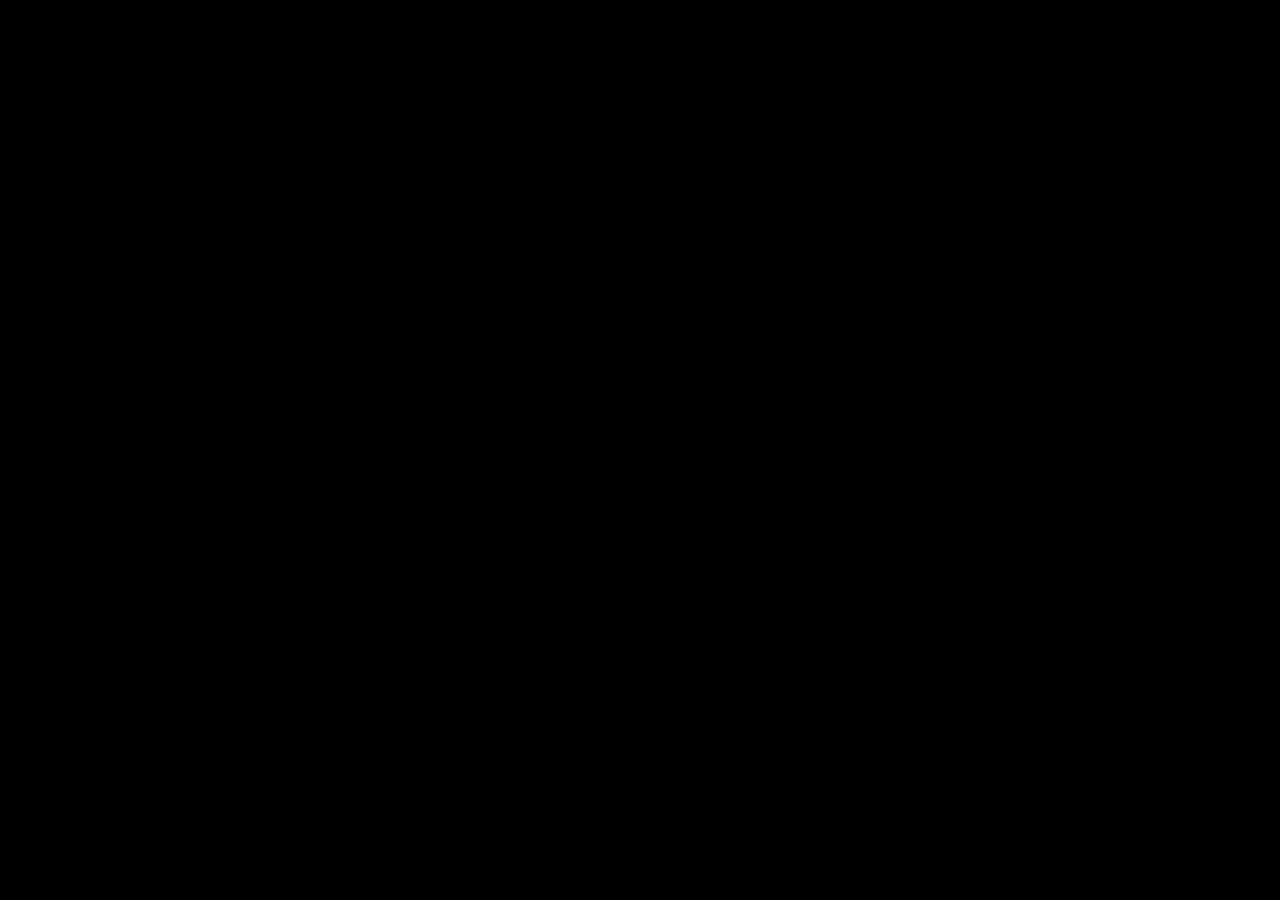
==== index.html @ fa77f94b "Add files via upload" ====
<!DOCTYPE html>
<html lang="en">
<head>
    <meta charset="UTF-8">
    <meta name="viewport" content="width=device-width, initial-scale=1.0">
    <title>Happy Diwali</title>
    <link rel="stylesheet" href="style.css">
</head>
<body>
    <canvas id="canvas"></canvas>
    <script src="/HappyDiwali/app.js"></script>
</body>
</html>
---- style.css ----
body {
    background-color:  #000;
    color: #fff;
    text-align: center;
}
canvas {
    position: fixed;
    top: 0;
    left: 0;
    width: 200%;
    height: 100%;
    z-index: -1;
}
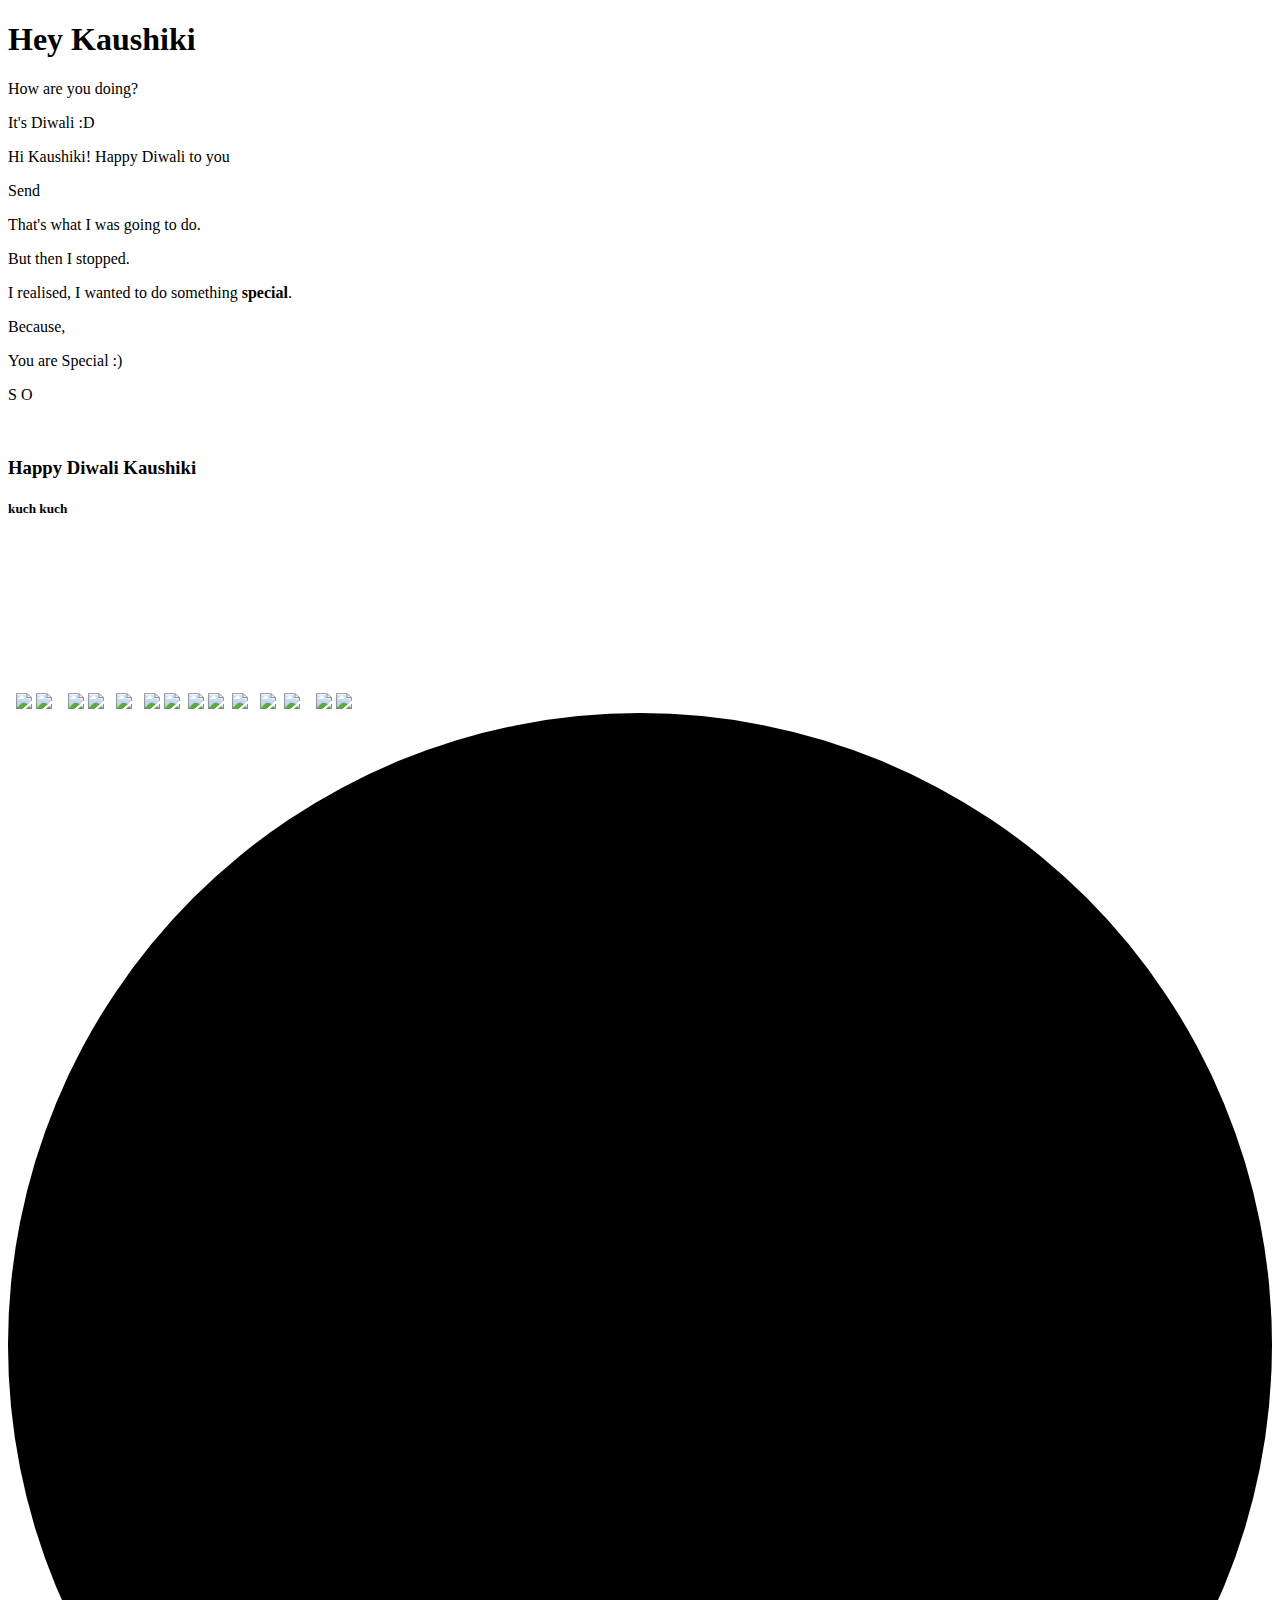
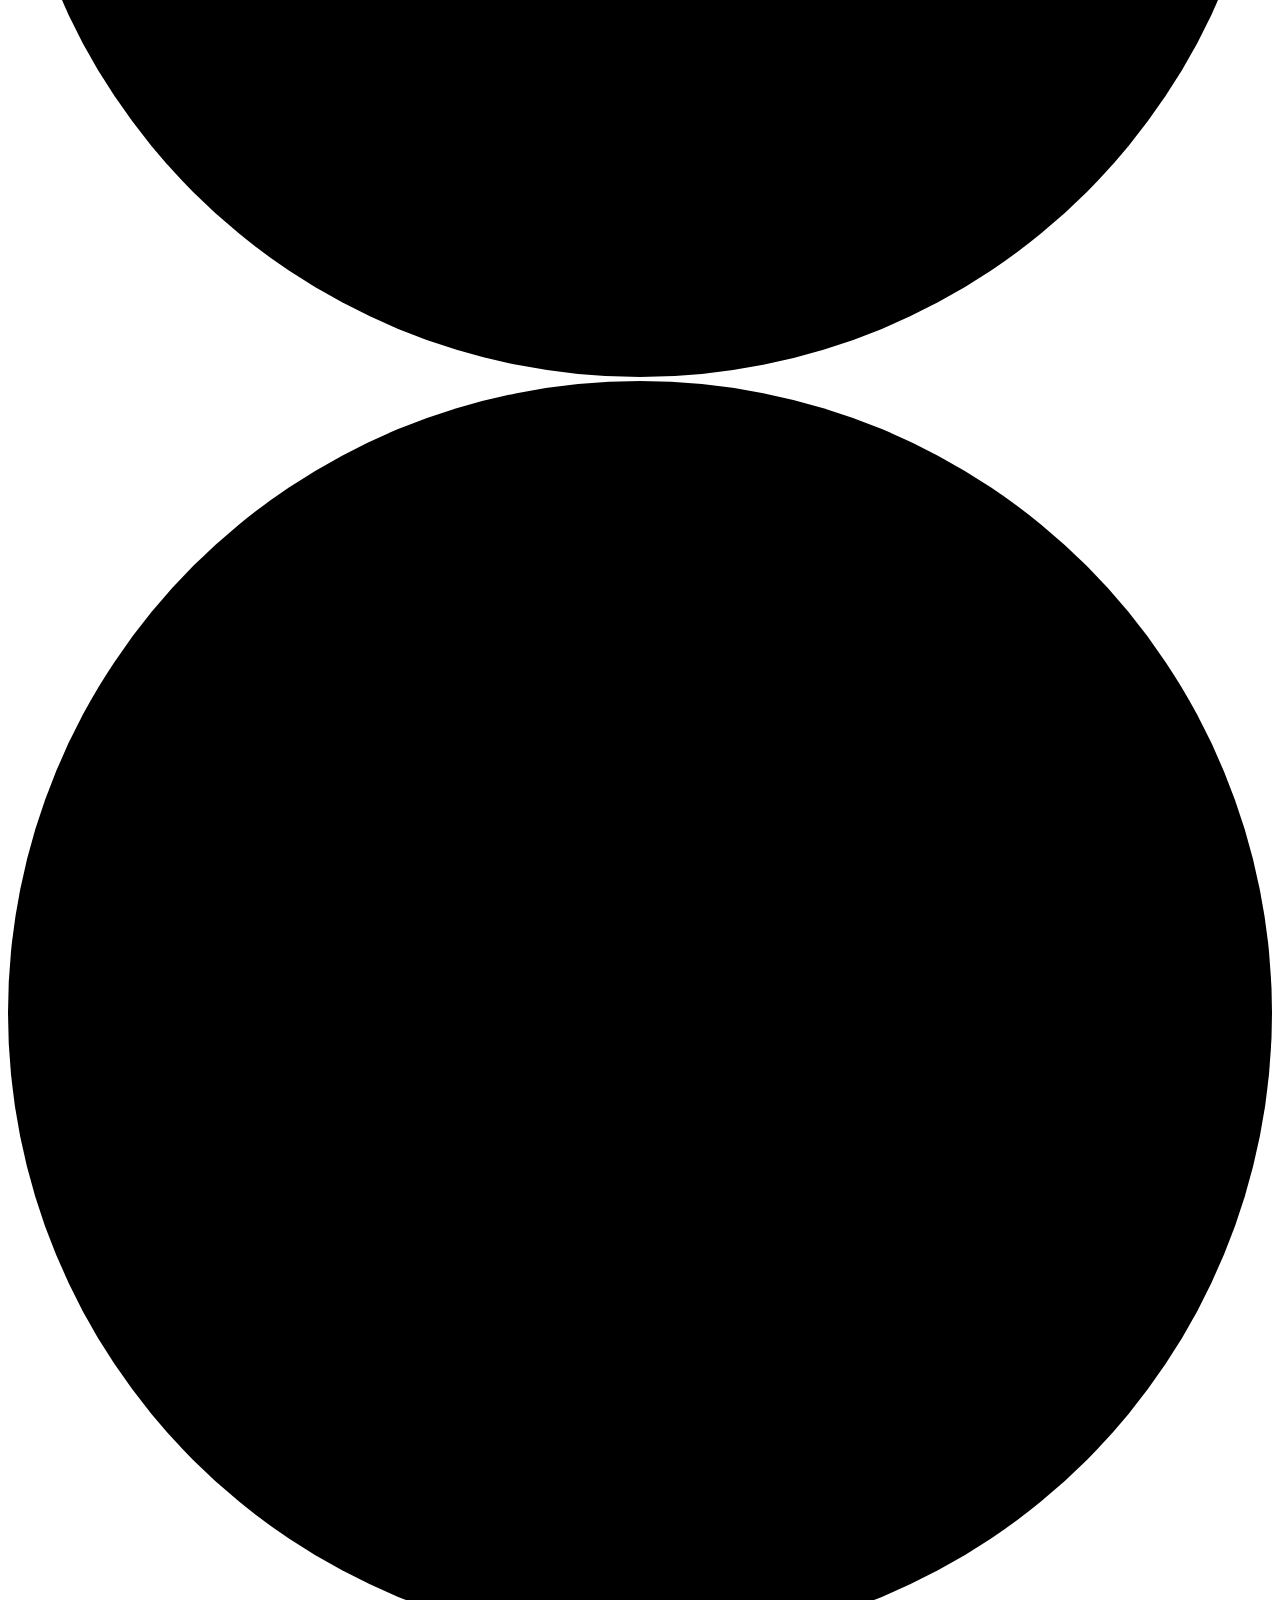
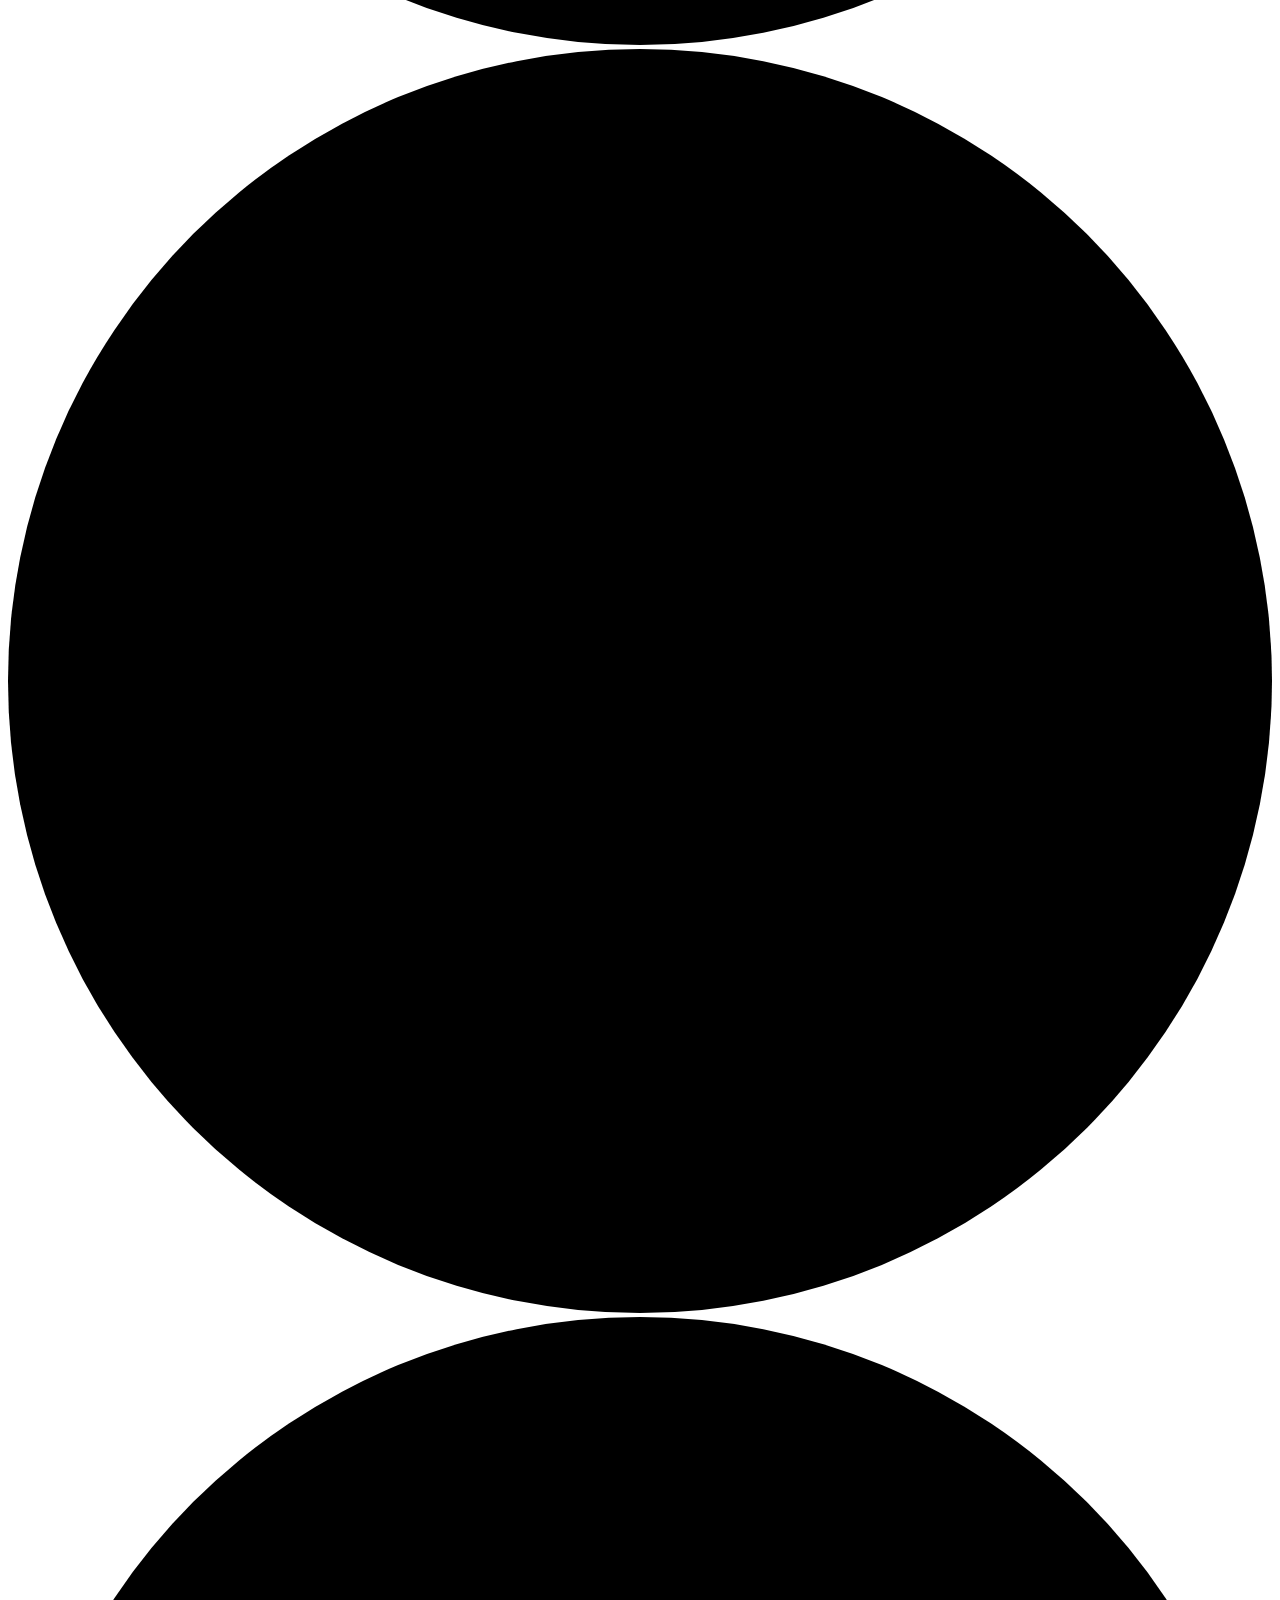
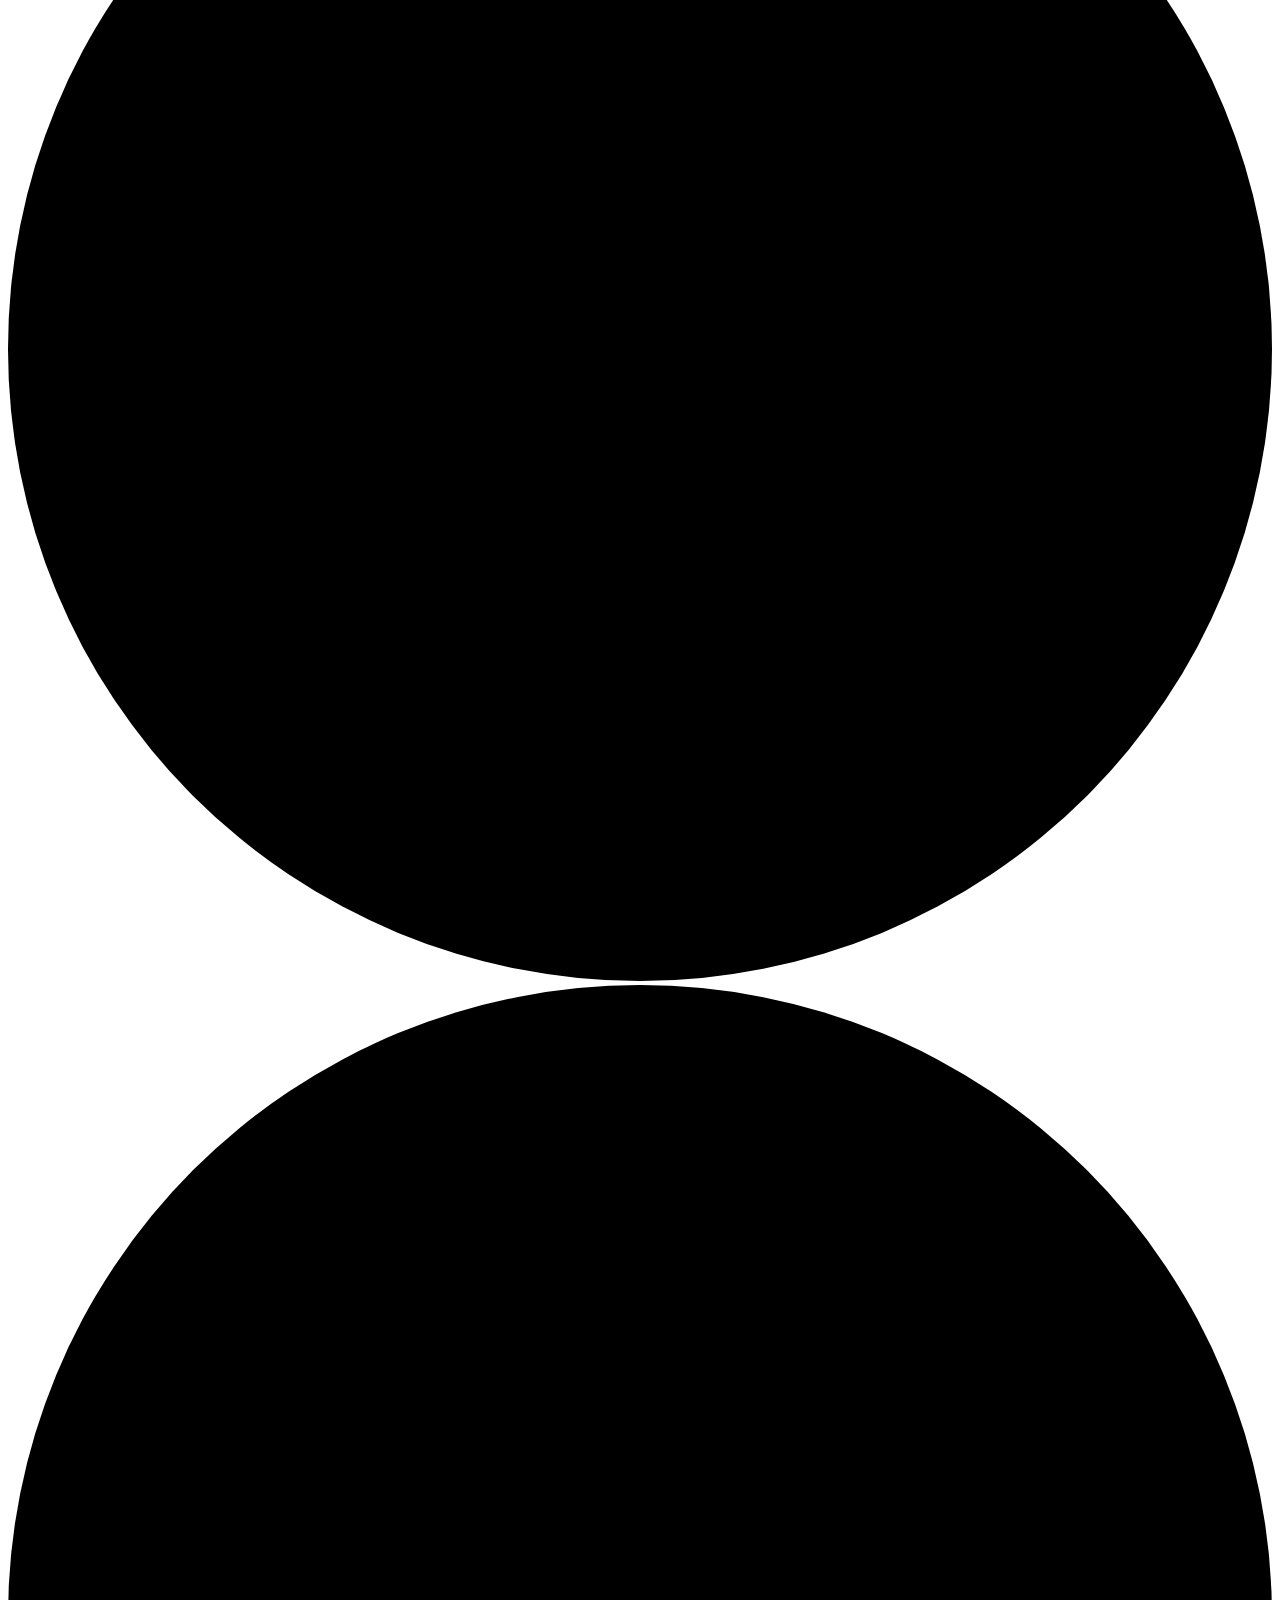
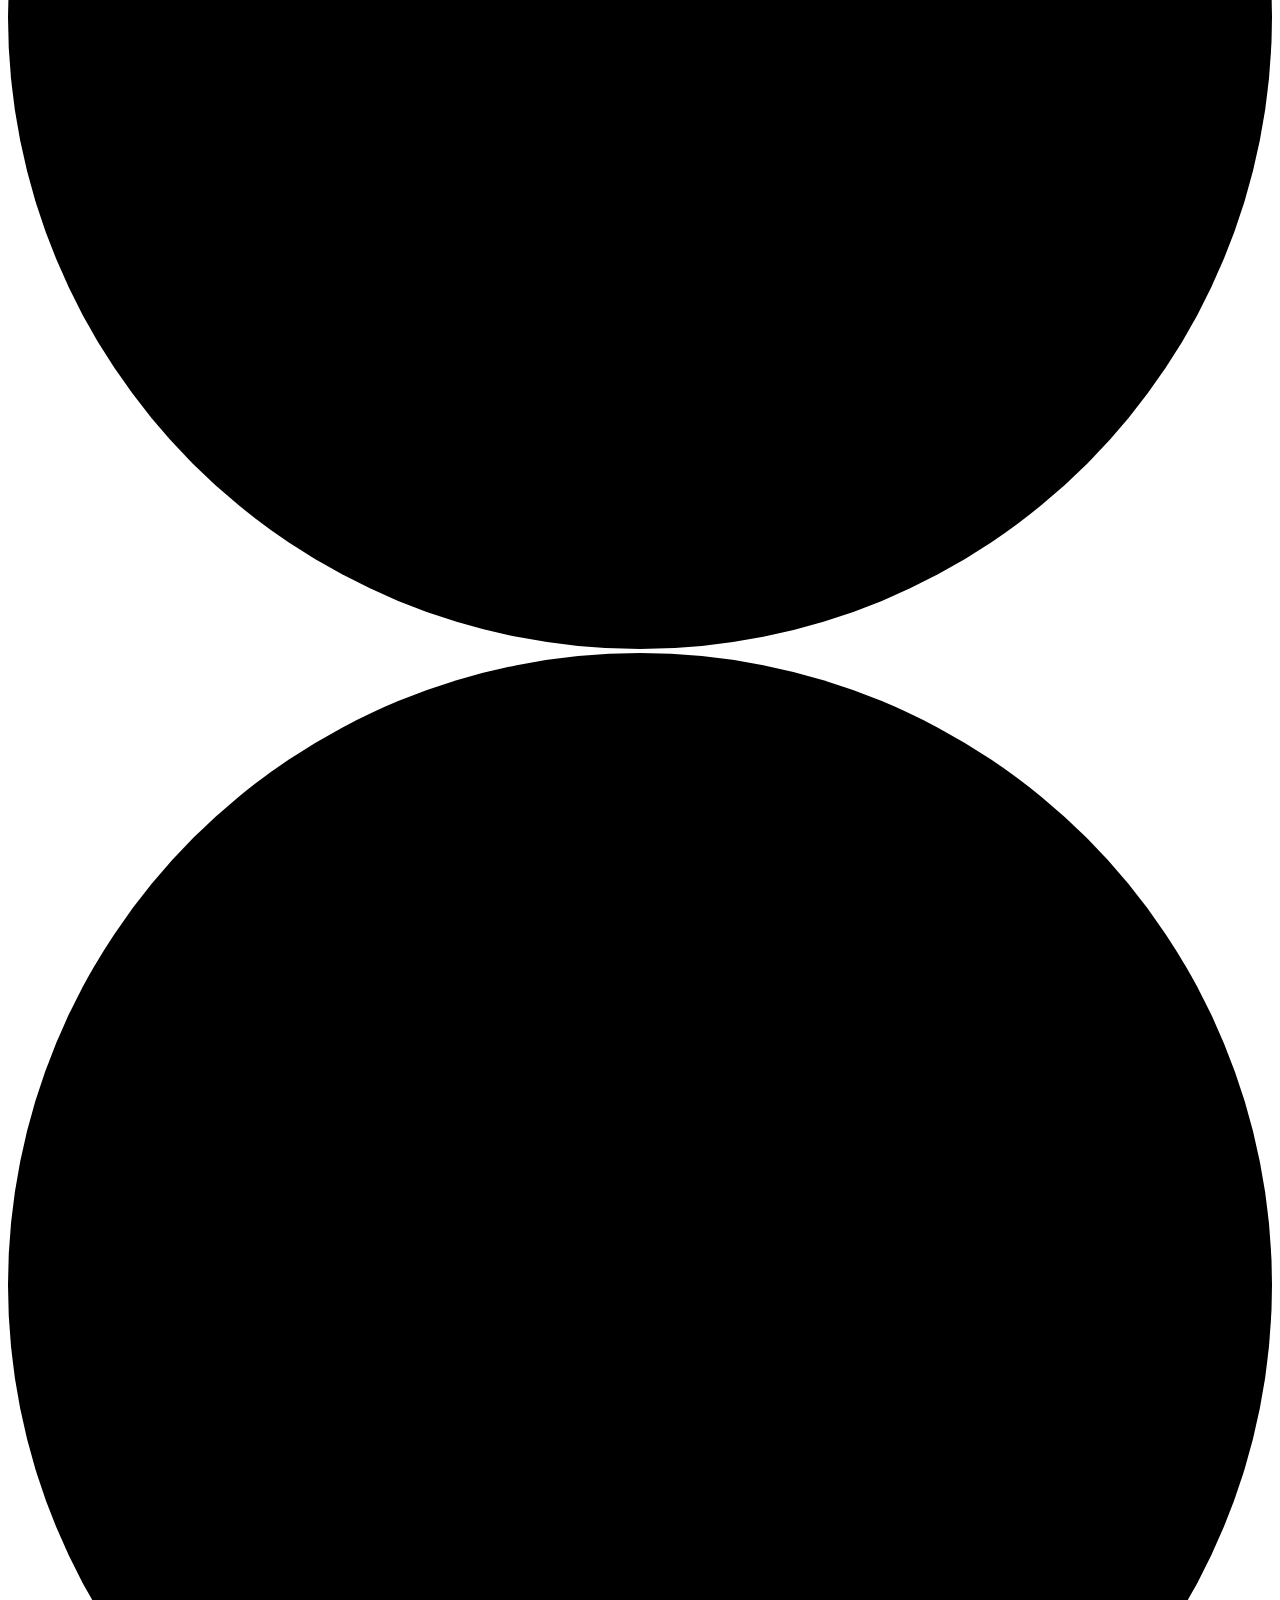
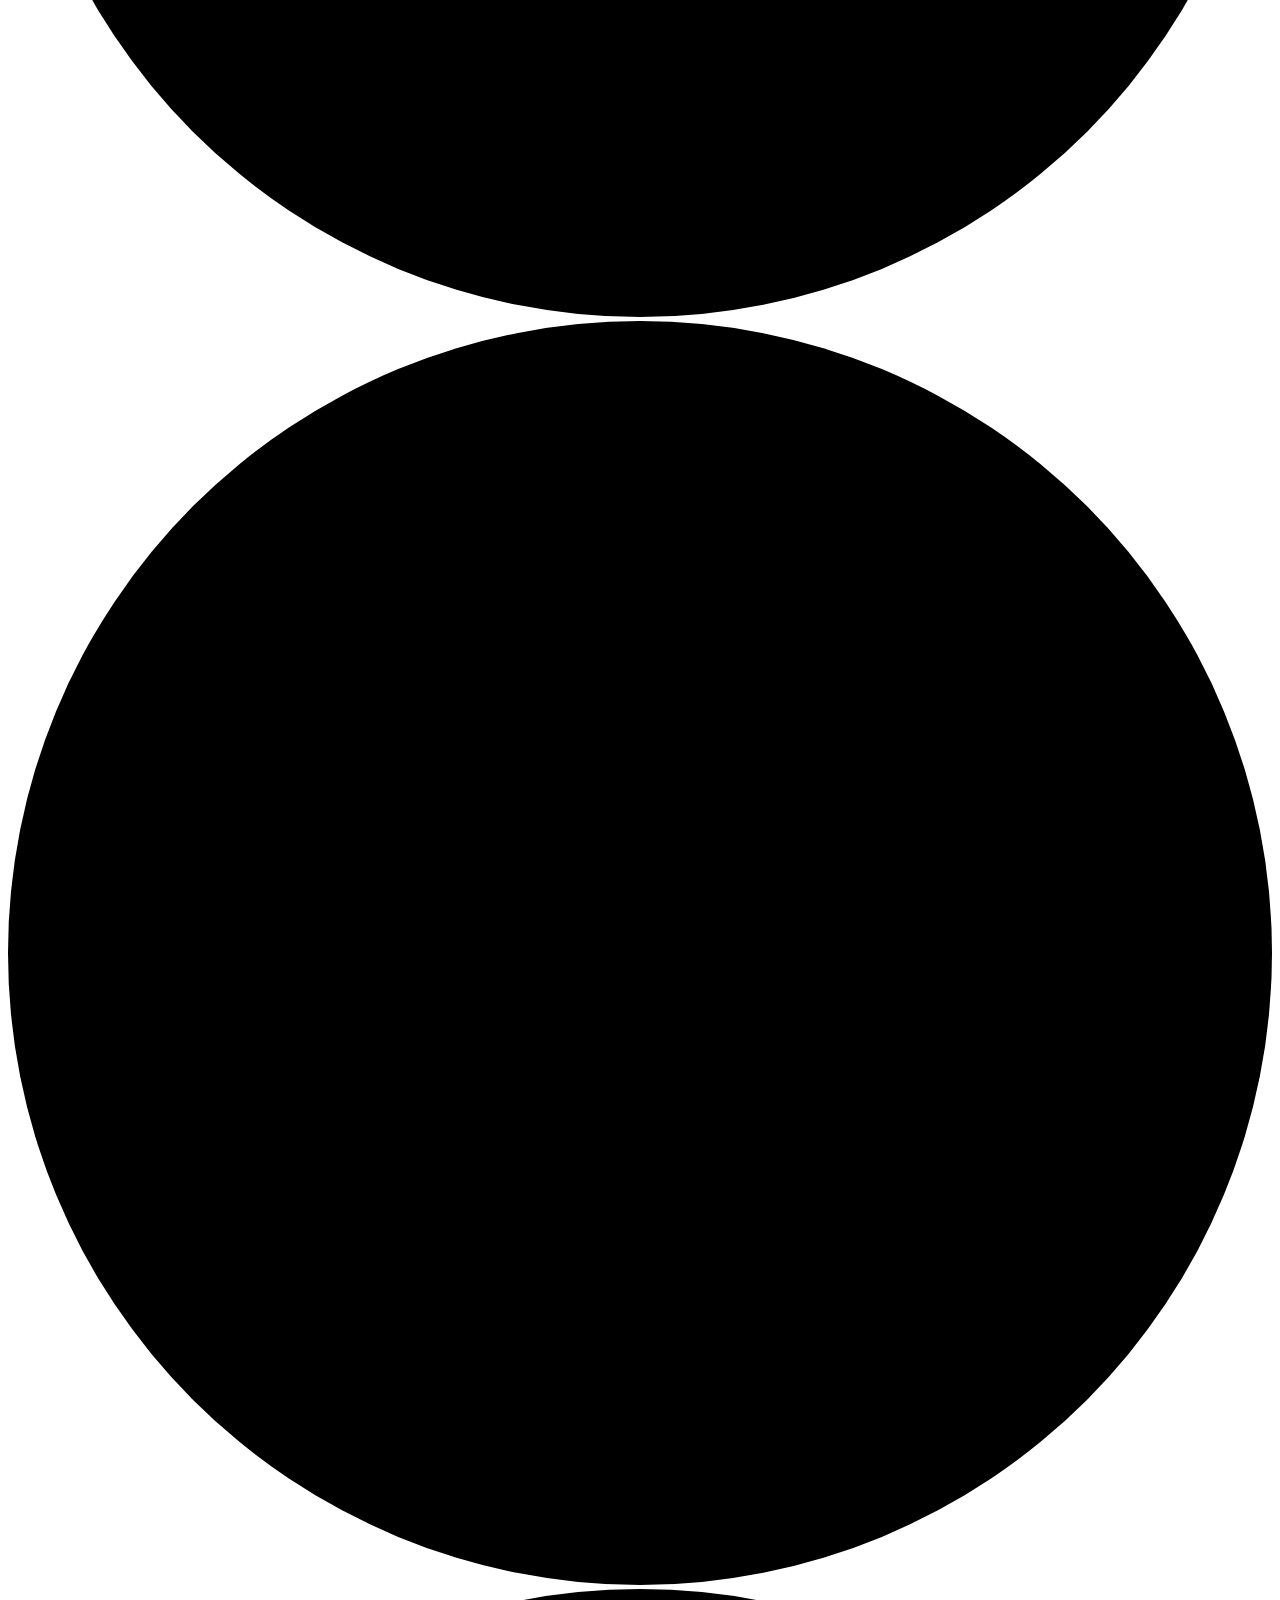
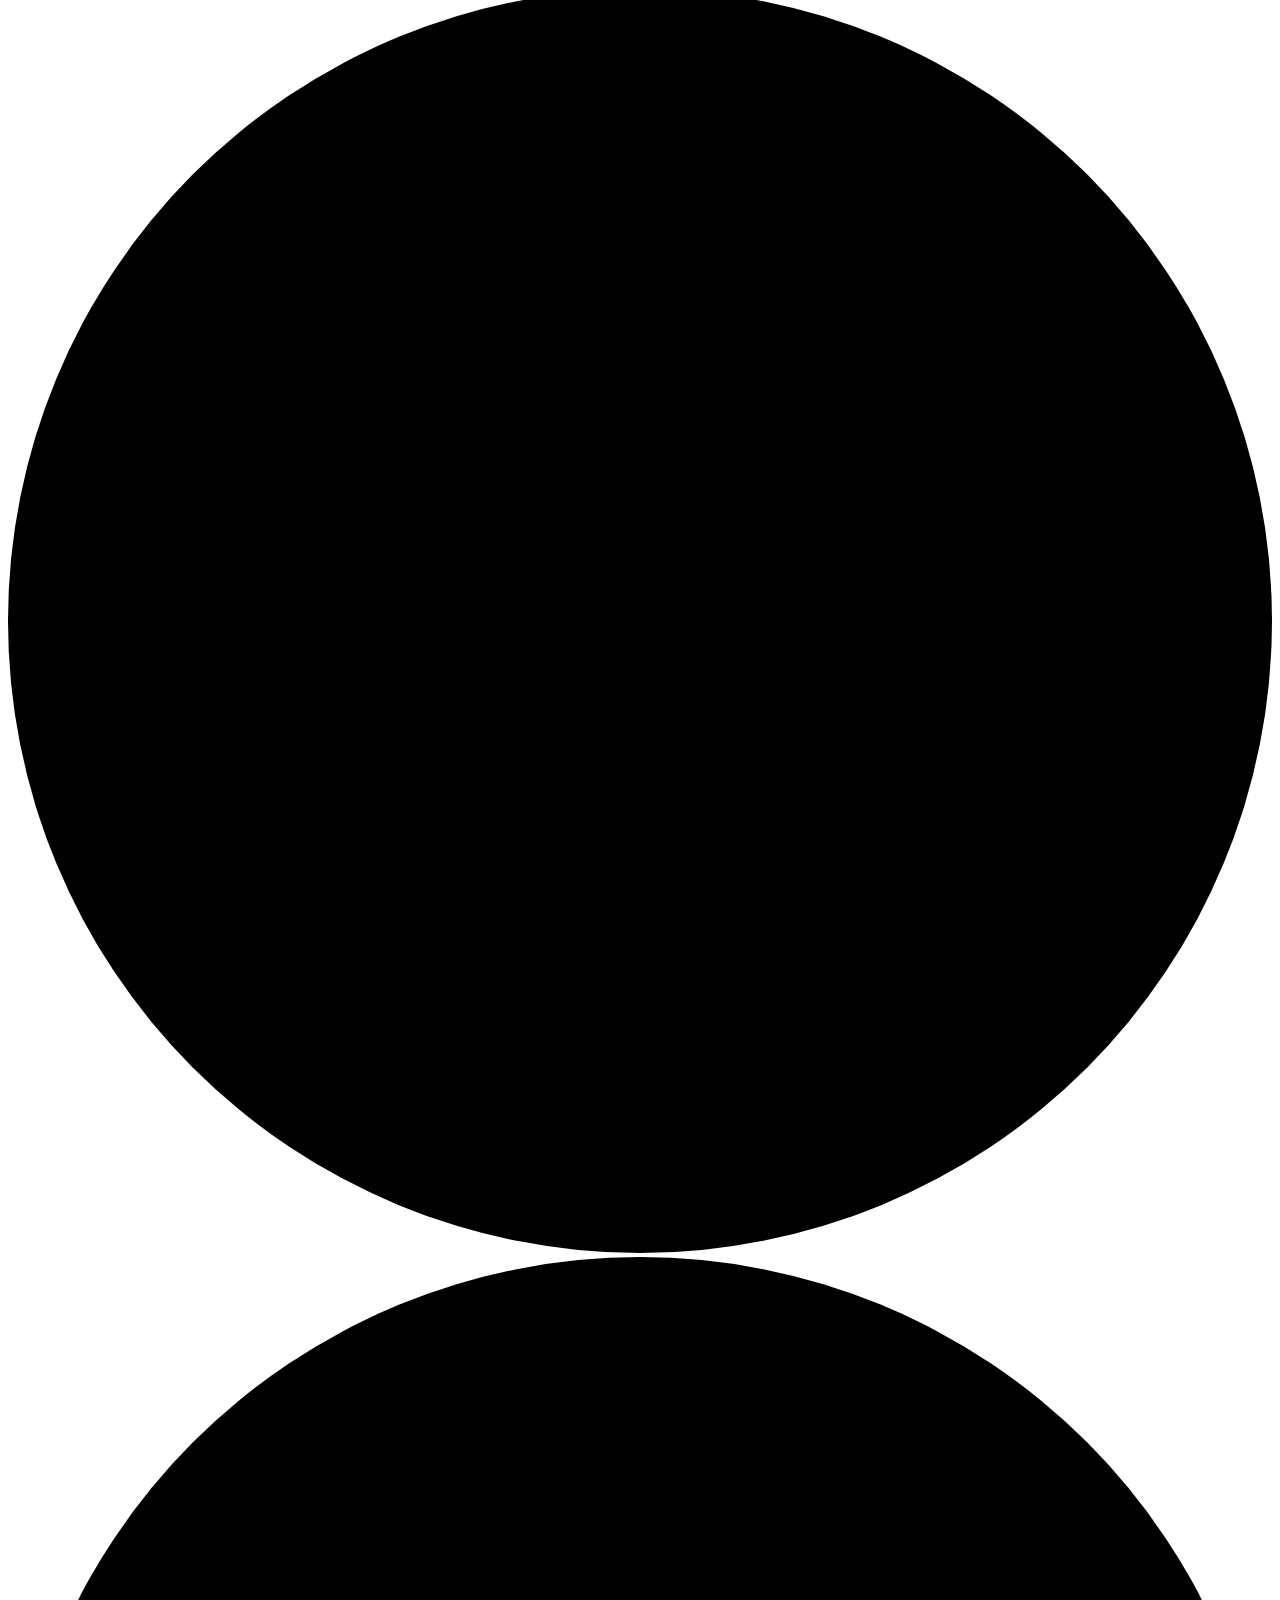
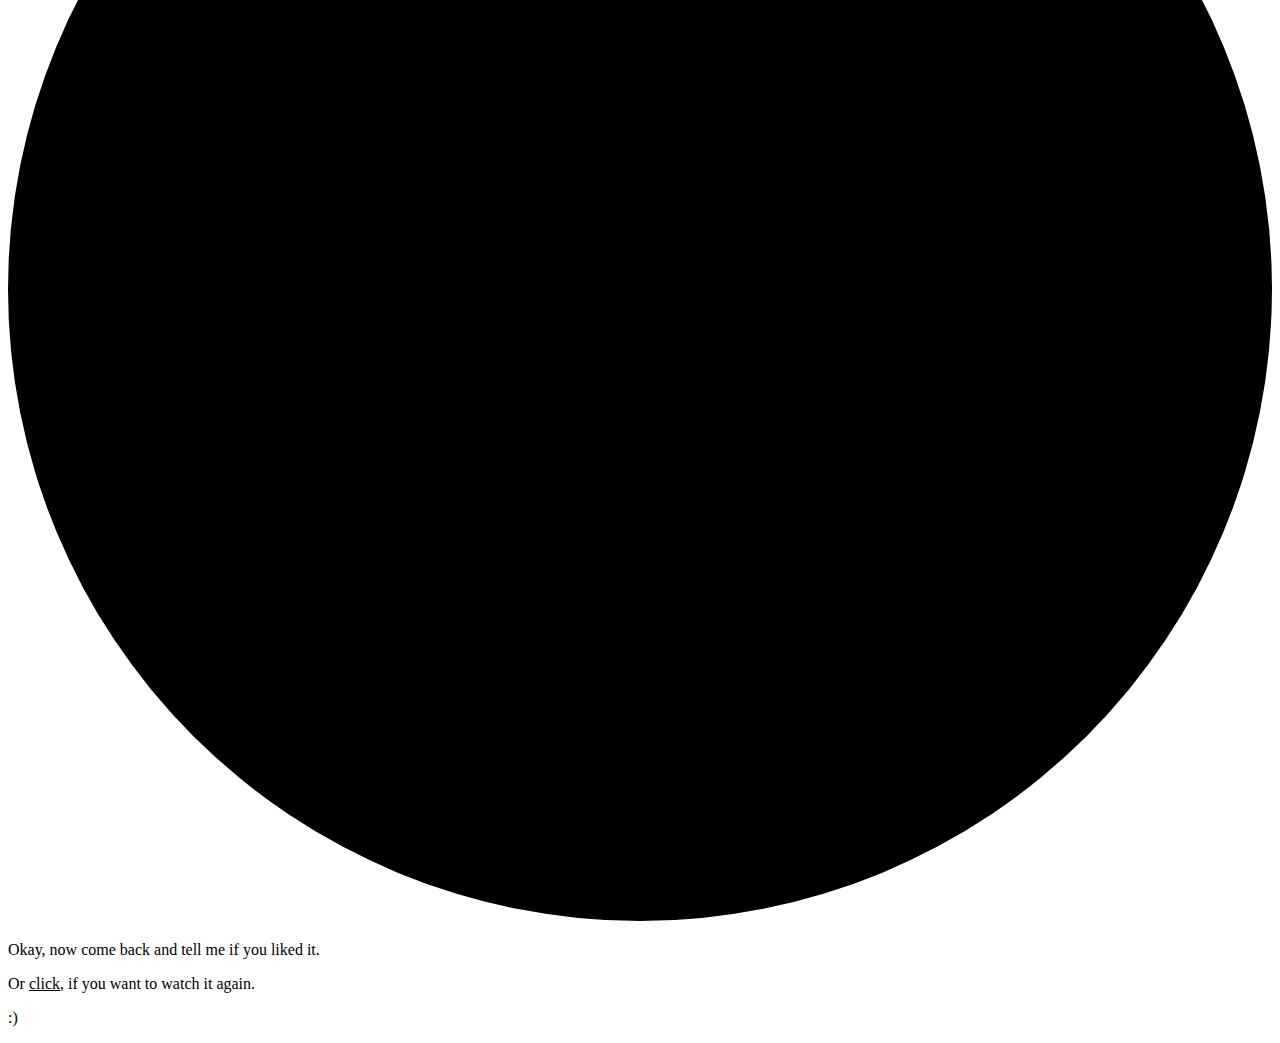
==== commit d8126559: "Add files via upload" ====
--- a/index.html
+++ b/index.html
@@ -1,13 +1,140 @@
 <!DOCTYPE html>
 <html lang="en">
-<head>
-    <meta charset="UTF-8">
-    <meta name="viewport" content="width=device-width, initial-scale=1.0">
-    <title>Happy Diwali</title>
-    <link rel="stylesheet" href="style.css">
-</head>
-<body>
+  <head>
+    <meta charset="UTF-8" />
+    <meta name="viewport" content="width=device-width, initial-scale=1.0" />
+    <meta http-equiv="X-UA-Compatible" content="ie=edge" />
+    <title>Happy Diwali :)</title>
+    <link rel="stylesheet" href="/HappyDiwali/images" />
+    <link rel="shortcut icon" type="image" href="/HappyDiwali/heart.svg" />
+    <link rel="stylesheet" href="/HappyDIwali/style1.css" />
+    <link rel="stylesheet" href="/HappyDiwali/style.css" />
+
+
+  </head>
+  <body>
+    <div class="container">
+      <div class="one">
+        <h1 class="one">
+          Hey
+          <span id="name">Kaushiki</span>
+        </h1>
+        <p class="two" id="greetingText">How are you doing?</p>
+      </div>
+      <div class="three">
+        <p>It's Diwali :D</p>
+      </div>
+      <div class="four">
+        <div class="text-box">
+          <p class="hbd-chatbox">
+            Hi Kaushiki! Happy Diwali to you
+          </p>
+          <p class="fake-btn">Send</p>
+        </div>
+      </div>
+      <div class="five">
+        <p class="idea-1">That's what I was going to do.</p>
+        <p class="idea-2">But then I stopped.</p>
+        <p class="idea-3">
+          I realised, I wanted to do something <strong>special</strong>.
+        </p>
+        <p class="idea-4">Because,</p>
+        <p class="idea-5">
+          You are Special
+          <span>:)</span>
+        </p>
+        <p class="idea-6">
+          <span>S</span>
+          <span>O</span>
+        </p>
+      </div>
+      <div class="six">
+        <img src="/HappyBirthdayToYou/images/shiva.jpg" alt="" class = "girl-dp" id="imagePath" />
+        <div class="wish">
+          <h3 class="wish-hbd">Happy Diwali Kaushiki</h3>
+          <h5 id="wishText">kuch kuch</h5>
+        </div>
+      </div>
     <canvas id="canvas"></canvas>
     <script src="/HappyDiwali/app.js"></script>
-</body>
-</html>+    
+      <div class="seven">
+        <div class="baloons">
+          <img src="/HappyDiwali/images/balloon.svg" alt="" />
+          <img src="/HappyDiwali/imgages/music-note.svg" alt="" />
+          <img src="/HappyDiwali/images/smiling.svg" />
+          <img src="/HappyDiwali/images/heart.svg" />
+          <img src="/HappyDiwali/imgages/happy.svg" alt="" />
+          <img src="/HappyDiwali/images/balloon.svg" alt="" />
+          <img src="/HappyDiwali/imgages/music-note.svg" alt="" />
+          <img src="/HappyDiwali/images/smiling.svg" /> 
+          <img src="/HappyDiwali/images/heart.svg" />
+          <img src="/HappyDiwali/images/balloon.svg" alt="" />
+          <img src="/HappyDiwali/images/music-note.svg" alt="" />
+          <img src="/HappyDiwali/images/heart.svg" />
+          <img src="/HappyDiwali/images/balloon.svg" alt="" />
+          <img src="/HappyDiwali/imgages/music-note.svg" alt="" />
+          <img src="/HappyDiwali/images/smiling.svg" />
+          
+          <img src="/HappyDiwali/images/heart.svg" />
+          <img src="/HappyDiwali/images/balloon.svg" alt="" />
+          <img src="/HappyDiwali/images/heart.svg" />
+          <img src="/HappyDiwali/images/heart.svg" />
+          <img src="/HappyDiwali/images/music-note.svg" alt="" />
+          <img src="/HappyDiwali/images/smiling.svg" />
+         
+          <img src="/HappyDiwali/images/happy.svg" alt="" />
+          <img src="/HappyDiwali/images/balloon.svg" alt="" />
+          <img src="/HappyDiwali/images/heart.svg" />
+          <img src="/HappyDiwali/imgages/music-note.svg" alt="" />
+          <img src="/HappyDiwali/images/heart.svg" />
+          
+          <img src="/HappyDiwali/images/happy.svg" alt="" />
+          <img src="/HappyDiwali/images/balloon.svg" alt="" />
+          <img src="/HappyDiwali/imgages/music-note.svg" alt="" />
+          <img src="/HappyDiwali/images/smiling.svg" />
+          <img src="/HappyDiwali/images/heart.svg" /> 
+          <img src="/HappyDiwali/images/happy.svg" alt="" />
+        </div>
+      </div>
+      <div class="eight">
+        <svg viewBox="0 0 40 40" xmlns="http://www.w3.org/2000/svg">
+        <circle cx="20" cy="20" r="20" />
+      </svg>
+        <svg viewBox="0 0 40 40" xmlns="http://www.w3.org/2000/svg">
+          <circle cx="20" cy="20" r="20" />
+        </svg>
+        <svg viewBox="0 0 40 40" xmlns="http://www.w3.org/2000/svg">
+          <circle cx="20" cy="20" r="20" />
+        </svg>
+        <svg viewBox="0 0 40 40" xmlns="http://www.w3.org/2000/svg">
+          <circle cx="20" cy="20" r="20" />
+        </svg>
+        <svg viewBox="0 0 40 40" xmlns="http://www.w3.org/2000/svg">
+          <circle cx="20" cy="20" r="20" />
+        </svg>
+        <svg viewBox="0 0 40 40" xmlns="http://www.w3.org/2000/svg">
+          <circle cx="20" cy="20" r="20" />
+        </svg>
+        <svg viewBox="0 0 40 40" xmlns="http://www.w3.org/2000/svg">
+          <circle cx="20" cy="20" r="20" />
+        </svg>
+        <svg viewBox="0 0 40 40" xmlns="http://www.w3.org/2000/svg">
+          <circle cx="20" cy="20" r="20" />
+        </svg>
+        <svg viewBox="0 0 40 40" xmlns="http://www.w3.org/2000/svg">
+          <circle cx="20" cy="20" r="20" />
+        </svg>
+      </div>
+      <div class="nine">
+        <p>Okay, now come back and tell me if you liked it.</p>
+        <p id="replay">Or <u>click</u>, if you want to watch it again.</p>
+        <p class="last-smile">:)</p>
+      </div>
+    </div>
+  </body>
+
+  <script src="https://unpkg.com/babel-standalone@6/babel.min.js"></script>
+  <script src="https://cdnjs.cloudflare.com/ajax/libs/gsap/1.20.3/TweenMax.min.js"></script>
+  <script type="text/babel" src="main.js"></script>
+</html>
